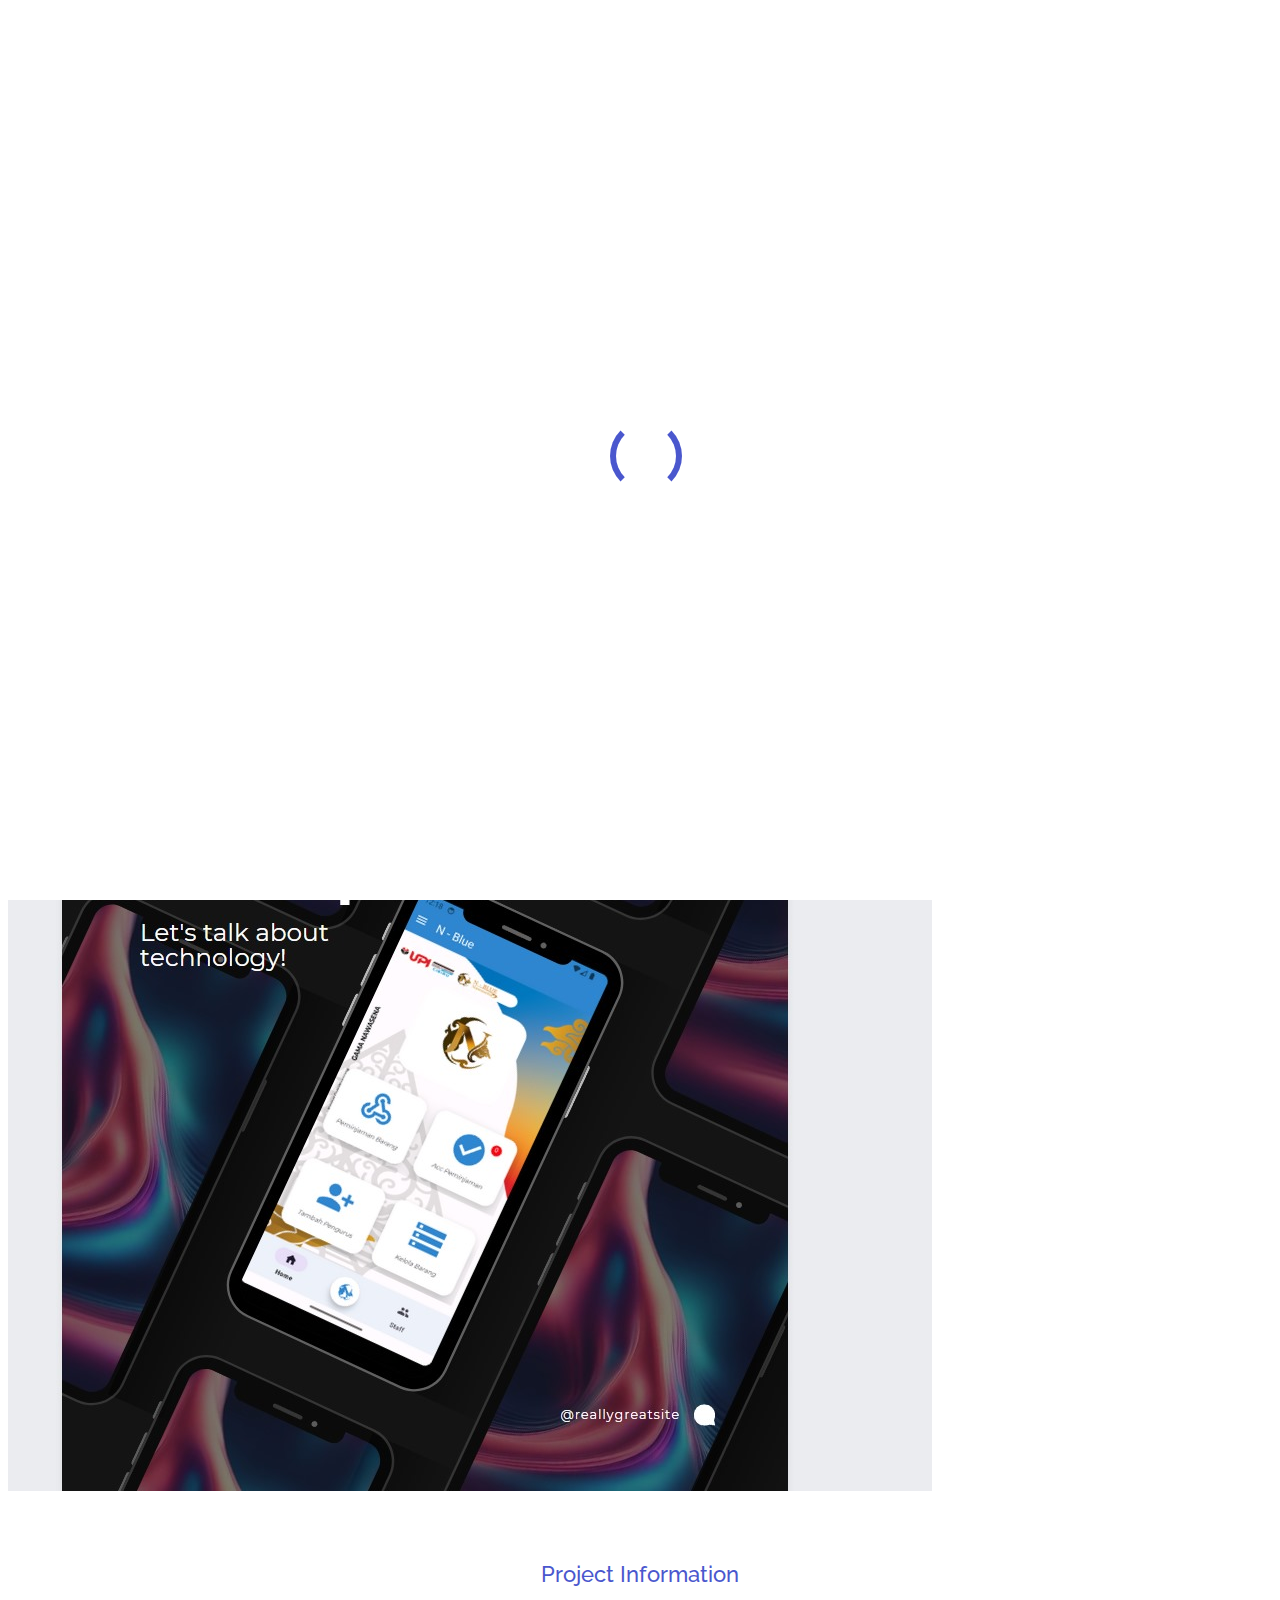
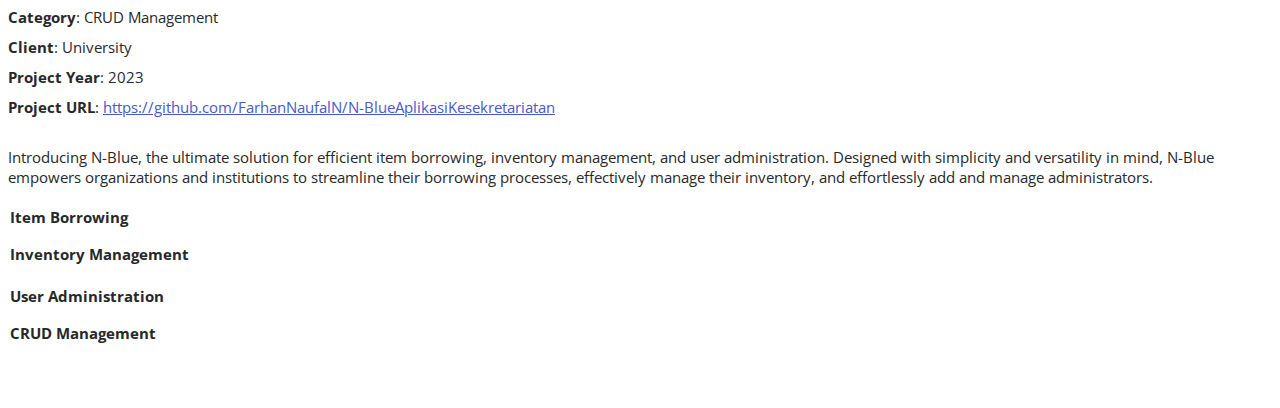
==== portfoliodetails/nblue-details.html @ 5fd06957 "first commit" ====
<!DOCTYPE html>
<html lang="en">
  <head>
    <meta charset="utf-8" />
    <meta content="width=device-width, initial-scale=1.0" name="viewport" />

    <title>Portfolio Details - Personal Bootstrap Template</title>
    <meta content="" name="description" />
    <meta content="" name="keywords" />

    <!-- Favicons -->
    <link href="assets/img/favicon-32x32.png" rel="icon" />
    <link href="../assets/img/apple-touch-icon.png" rel="apple-touch-icon" />

    <!-- Google Fonts -->
    <link
      href="https://fonts.googleapis.com/css?family=Open+Sans:300,300i,400,400i,600,600i,700,700i|Raleway:300,300i,400,400i,500,500i,600,600i,700,700i|Poppins:300,300i,400,400i,500,500i,600,600i,700,700i"
      rel="stylesheet"
    />

    <!-- Vendor CSS Files -->
    <link
      href="../assets/vendor/bootstrap/css/bootstrap.min.css"
      rel="stylesheet"
    />
    <link href="../assets/vendor/icofont/icofont.min.css" rel="stylesheet" />
    <link
      href="../assets/vendor/boxicons/css/boxicons.min.css"
      rel="stylesheet"
    />
    <link href="../assets/vendor/venobox/venobox.css" rel="stylesheet" />
    <link
      href="../assets/vendor/owl.carousel/assets/owl.carousel.min.css"
      rel="stylesheet"
    />
    <link href="../assets/vendor/aos/aos.css" rel="stylesheet" />

    <!-- Template Main CSS File -->
    <link href="../assets/css/style.css" rel="stylesheet" />
  </head>

  <body>
    <main id="main">
      <!-- ======= Portfolio Details ======= -->
      <section id="portfolio-details" class="portfolio-details">
        <div class="container" data-aos="fade-up">
          <div class="row">
            <div class="col-lg-12">
              <h2 class="portfolio-title">N-BLUE APP</h2>
              <div class="owl-carousel portfolio-details-carousel">
                <img
                  src="../assets/img/portfolio/nblue.jpg"
                  class="img-fluid"
                  alt=""
                />
                <img
                  src="../assets/img/portfolio/nblue1.jpg"
                  class="img-fluid"
                  alt=""
                />
              </div>
            </div>

            <div class="col-lg-12 portfolio-info">
              <h3>Project information</h3>
              <ul>
                <li><strong>Category</strong>: CRUD Management</li>
                <li><strong>Client</strong>: University</li>
                <li><strong>Project Year</strong>: 2023</li>
                <li><strong>Project URL</strong>: <a href="#">
                  https://github.com/FarhanNaufalN/N-BlueAplikasiKesekretariatan
                </a></li>
              </ul>

              <p>
                Introducing N-Blue, the ultimate solution for efficient item borrowing, 
                inventory management, and user administration. 
                Designed with simplicity and versatility in mind, 
                N-Blue empowers organizations and institutions to streamline their 
                borrowing processes, effectively manage their inventory, and effortlessly add 
                and manage administrators.
              </p>
              <div class="row">
             
                <div class="col-lg-6">
                  <ul>
                    <li>
                      <i class="icofont-rounded-right"></i>
                      <strong>Item Borrowing</strong>
                    </li>
                    <li>
                      <i class="icofont-rounded-right"></i>
                      <strong>Inventory Management</strong>
                    </li>
                   

                    
                  </ul>
                </div>
                <div class="col-lg-6">
                  <ul>
                    <li>
                      <i class="icofont-rounded-right"></i>
                      <strong>User Administration</strong>
                    </li>

                    <li>
                      <i class="icofont-rounded-right"></i>
                      <strong>CRUD Management</strong>
                    </li>
                  </ul>
                </div>
              </div
          </div>
        </div>
      </section>
      <!-- End Portfolio Details -->
    </main>
    <!-- End #main -->

    <a href="#" class="back-to-top"><i class="bx bx-up-arrow-alt"></i></a>
    <div id="preloader"></div>

    <!-- Vendor JS Files -->
    <script src="../assets/vendor/jquery/jquery.min.js"></script>
    <script src="../assets/vendor/bootstrap/js/bootstrap.bundle.min.js"></script>
    <script src="../assets/vendor/jquery.easing/jquery.easing.min.js"></script>
    <script src="../assets/vendor/php-email-form/validate.js"></script>
    <script src="../assets/vendor/waypoints/jquery.waypoints.min.js"></script>
    <script src="../assets/vendor/counterup/counterup.min.js"></script>
    <script src="../assets/vendor/isotope-layout/isotope.pkgd.min.js"></script>
    <script src="../assets/vendor/venobox/venobox.min.js"></script>
    <script src="../assets/vendor/owl.carousel/owl.carousel.min.js"></script>
    <script src="../assets/vendor/typed.js/typed.min.js"></script>
    <script src="../assets/vendor/aos/aos.js"></script>

    <!-- Template Main JS File -->
    <script src="../assets/js/main.js"></script>
  </body>
</html>
---- assets/css/style.css ----
/*--------------------------------------------------------------
# General
--------------------------------------------------------------*/
body {
  font-family: "Open Sans", sans-serif;
  color: #272829;
}
:root {
  /* Combo - 1 */
  /* --primary-color: #EC3B38; */
  /* --primary-color-hover: #fa716e; */
  /* Combo - 2 */
  --primary-color: #4a57ce;
  --primary-color-hover: #39409e;
  /* Combo - 3 */
  /* --primary-color: #fa5b0f;
  --primary-color-hover: #f57e47; */
}
a {
  color: var(--primary-color);
}

a:hover {
  color: var(--primary-color-hover);
  text-decoration: none;
}

h1,
h2,
h3,
h4,
h5,
h6 {
  font-family: "Raleway", sans-serif;
}

/*--------------------------------------------------------------
# Back to top button
--------------------------------------------------------------*/
.back-to-top {
  position: fixed;
  display: none;
  width: 40px;
  height: 40px;
  border-radius: 50px;
  right: 15px;
  bottom: 15px;
  background: var(--primary-color);
  color: #fff;
  transition: display 0.5s ease-in-out;
  z-index: 99999;
}

.back-to-top i {
  font-size: 24px;
  position: absolute;
  top: 7px;
  left: 8px;
}

.back-to-top:hover {
  color: #fff;
  background: var(--primary-color-hover);
  transition: background 0.2s ease-in-out;
}

/*--------------------------------------------------------------
# Preloader
--------------------------------------------------------------*/
#preloader {
  position: fixed;
  top: 0;
  left: 0;
  right: 0;
  bottom: 0;
  z-index: 9999;
  overflow: hidden;
  background: #fff;
}

#preloader:before {
  content: "";
  position: fixed;
  top: calc(50% - 30px);
  left: calc(50% - 30px);
  border: 6px solid var(--primary-color);
  border-top-color: #fff;
  border-bottom-color: #fff;
  border-radius: 50%;
  width: 60px;
  height: 60px;
  -webkit-animation: animate-preloader 1s linear infinite;
  animation: animate-preloader 1s linear infinite;
}

@-webkit-keyframes animate-preloader {
  0% {
    transform: rotate(0deg);
  }
  100% {
    transform: rotate(360deg);
  }
}

@keyframes animate-preloader {
  0% {
    transform: rotate(0deg);
  }
  100% {
    transform: rotate(360deg);
  }
}

/*--------------------------------------------------------------
# Disable aos animation delay on mobile devices
--------------------------------------------------------------*/
@media screen and (max-width: 768px) {
  [data-aos-delay] {
    transition-delay: 0 !important;
  }
}

/*--------------------------------------------------------------
# Header
--------------------------------------------------------------*/
#header {
  position: fixed;
  top: 0;
  left: 0;
  bottom: 0;
  z-index: 9997;
  transition: all 0.5s;
  padding: 15px;
  overflow-y: auto;
}

@media (max-width: 992px) {
  #header {
    width: 300px;
    background: #fff;
    border-right: 1px solid #e6e9ec;
    left: -300px;
  }
}

@media (min-width: 992px) {
  #main {
    margin-left: 0px;
  }
}
@media (min-width: 992px) {
  .venoframe #main {
    margin-left: 0px;
  }
}

/*--------------------------------------------------------------
# Navigation Menu
--------------------------------------------------------------*/
/* Desktop Navigation */
.nav-menu * {
  margin: 0;
  padding: 0;
  list-style: none;
}

.nav-menu > ul > li {
  position: relative;
  white-space: nowrap;
}

.nav-menu a {
  display: flex;
  align-items: center;
  color: #45505b;
  padding: 10px 18px;
  margin-bottom: 8px;
  transition: 0.3s;
  font-size: 15px;
  border-radius: 50px;
  background: #f2f3f5;
  height: 56px;
  width: 100%;
  overflow: hidden;
  transition: 0.3s;
}

.nav-menu a i {
  font-size: 20px;
}

.nav-menu a span {
  padding: 0 5px 0 7px;
  color: #45505b;
}

@media (min-width: 992px) {
  .nav-menu a {
    width: 56px;
  }
  .nav-menu a span {
    display: none;
    color: #fff;
  }
}

.nav-menu a:hover,
.nav-menu .active > a,
.nav-menu li:hover > a {
  color: #fff;
  background: var(--primary-color);
}

.nav-menu a:hover span,
.nav-menu .active > a span,
.nav-menu li:hover > a span {
  color: #fff;
}

.nav-menu a:hover,
.nav-menu li:hover > a {
  width: 100%;
  color: #fff;
}

.nav-menu a:hover span,
.nav-menu li:hover > a span {
  display: block;
}

/* Mobile Navigation */
.mobile-nav-toggle {
  position: fixed;
  right: 15px;
  top: 15px;
  z-index: 9998;
  border: 0;
  background: none;
  font-size: 24px;
  transition: all 0.4s;
  outline: none !important;
  line-height: 1;
  cursor: pointer;
  text-align: right;
}

.mobile-nav-toggle i {
  color: #45505b;
}

.mobile-nav-active {
  overflow: hidden;
}

.mobile-nav-active #header {
  left: 0;
}

.mobile-nav-active .mobile-nav-toggle i {
  color: var(--primary-color);
}

/*--------------------------------------------------------------
# Hero Section
--------------------------------------------------------------*/
#hero {
  width: 100%;
  height: 100vh;
  background: url("../img/hero-bg.jpg") top right no-repeat;
  background-size: cover;
  position: relative;
}

@media (min-width: 992px) {
  #hero {
    padding-left: 160px;
  }
}

#hero:before {
  content: "";
  background: rgba(255, 255, 255, 0.8);
  /* background: #EC3B38; */
  position: absolute;
  bottom: 0;
  top: 0;
  left: 0;
  right: 0;
}

#hero h1 {
  margin: 0;
  font-size: 64px;
  font-weight: 700;
  line-height: 56px;
  color: #45505b;
}

#hero p {
  color: #45505b;
  margin: 15px 0 0 0;
  font-size: 26px;
  font-family: "Poppins", sans-serif;
}

#hero p span {
  color: var(--primary-color);
  letter-spacing: 1px;
}

#hero .social-links {
  margin-top: 30px;
}

#hero .social-links a {
  font-size: 24px;
  display: inline-block;
  color: #45505b;
  line-height: 1;
  margin-right: 20px;
  transition: 0.3s;
}

#hero .social-links a:hover {
  color: var(--primary-color);
}

@media (max-width: 992px) {
  #hero {
    text-align: center;
  }
  #hero h1 {
    font-size: 32px;
    line-height: 36px;
  }
  #hero p {
    margin-top: 10px;
    font-size: 20px;
    line-height: 24px;
  }
}

/*--------------------------------------------------------------
# Sections General
--------------------------------------------------------------*/
section {
  padding: 60px 0;
  overflow: hidden;
}

.section-title {
  text-align: center;
  padding-bottom: 30px;
}

.section-title h2 {
  font-size: 32px;
  font-weight: bold;
  text-transform: uppercase;
  margin-bottom: 20px;
  padding-bottom: 20px;
  position: relative;
  color: #45505b;
  transition: 0.3s linear;
}

.section-title h2::before {
  content: "";
  position: absolute;
  display: block;
  width: 120px;
  height: 0px;
  background: #ddd;
  bottom: 1px;
  left: calc(50% - 60px);
}

.section-title h2::after {
  content: "";
  position: absolute;
  display: block;
  width: 40px;
  height: 3px;
  background: var(--primary-color);
  bottom: 0;
  left: calc(50% - 20px);
  transition: 0.3s linear;
}
.section-title h2:hover::after {
  width: 120px;
  left: calc(50% - 60px);
}
.section-title p {
  margin-bottom: 0;
}

/*--------------------------------------------------------------
# About
--------------------------------------------------------------*/

.about .content h3 {
  font-weight: 700;
  font-size: 26px;
  color: #728394;
}

.about .content ul {
  list-style: none;
  padding: 0;
}

.about .content ul li {
  padding-bottom: 10px;
}

.about .content ul i {
  font-size: 20px;
  padding-right: 2px;
  color: var(--primary-color);
}

.about .content p:last-child {
  margin-bottom: 0;
}

.img-circle {
  clip-path: circle();
}

/*--------------------------------------------------------------
# Portfolio
--------------------------------------------------------------*/
.portfolio .portfolio-item {
  margin-bottom: 30px;
}

.portfolio #portfolio-flters {
  padding: 0;
  margin: 0 auto 25px auto;
  list-style: none;
  text-align: center;
  background: #fff;
  border-radius: 50px;
  padding: 2px 15px;
}

.portfolio #portfolio-flters li {
  cursor: pointer;
  display: inline-block;
  padding: 10px 15px;
  font-size: 14px;
  font-weight: 600;
  line-height: 1;
  text-transform: uppercase;
  color: #272829;
  margin-bottom: 5px;
  transition: all 0.3s ease-in-out;
}

.portfolio #portfolio-flters li:hover,
.portfolio #portfolio-flters li.filter-active {
  color: var(--primary-color);
}

.portfolio #portfolio-flters li:last-child {
  margin-right: 0;
}

.portfolio .portfolio-wrap {
  transition: 0.3s;
  position: relative;
  overflow: hidden;
  z-index: 1;
  /* background: rgba(69, 80, 91, 0.8); */
  background: #4c874d;
  background: #72b626;
}

.portfolio .portfolio-wrap::before {
  content: "";
  background: rgba(255, 255, 255, 0.7);
  position: absolute;
  left: 30px;
  right: 30px;
  top: 30px;
  bottom: 30px;
  transition: all ease-in-out 0.3s;
  z-index: 2;
  opacity: 0;
}

.portfolio .portfolio-wrap .portfolio-info {
  opacity: 0;
  position: absolute;
  top: 0;
  left: 0;
  right: 0;
  bottom: 0;
  text-align: center;
  z-index: 3;
  transition: all ease-in-out 0.3s;
  display: flex;
  flex-direction: column;
  justify-content: center;
  align-items: center;
}

.portfolio .portfolio-wrap .portfolio-info::before {
  display: block;
  content: "";
  width: 48px;
  height: 48px;
  position: absolute;
  top: 35px;
  left: 35px;
  border-top: 3px solid #d7dce1;
  border-left: 3px solid #d7dce1;
  transition: all 0.5s ease 0s;
  z-index: 9994;
}

.portfolio .portfolio-wrap .portfolio-info::after {
  display: block;
  content: "";
  width: 48px;
  height: 48px;
  position: absolute;
  bottom: 35px;
  right: 35px;
  border-bottom: 3px solid #d7dce1;
  border-right: 3px solid #d7dce1;
  transition: all 0.5s ease 0s;
  z-index: 9994;
}

.portfolio .portfolio-wrap .portfolio-info h4 {
  font-size: 20px;
  color: #45505b;
  font-weight: 600;
}

.portfolio .portfolio-wrap .portfolio-info p {
  color: #45505b;
  font-size: 14px;
  text-transform: uppercase;
  padding: 0;
  margin: 0;
}

.portfolio .portfolio-wrap .portfolio-links {
  text-align: center;
  z-index: 4;
}

.portfolio .portfolio-wrap .portfolio-links a {
  color: #45505b;
  margin: 0 2px;
  font-size: 28px;
  display: inline-block;
  transition: 0.3s;
}

.portfolio .portfolio-wrap .portfolio-links a:hover {
  color: var(--primary-color);
}

.portfolio .portfolio-wrap:hover::before {
  top: 0;
  left: 0;
  right: 0;
  bottom: 0;
  opacity: 1;
}

.portfolio .portfolio-wrap:hover .portfolio-info {
  opacity: 1;
}

.portfolio .portfolio-wrap:hover .portfolio-info::before {
  top: 15px;
  left: 15px;
}

.portfolio .portfolio-wrap:hover .portfolio-info::after {
  bottom: 15px;
  right: 15px;
}




/*--------------------------------------------------------------
# Testimonials
--------------------------------------------------------------*/
.testimonials .section-header {
  margin-bottom: 40px;
}

.testimonials .testimonial-item {
  text-align: center;
}

.testimonials .testimonial-item .testimonial-img {
  width: 120px;
  height: 120px;
  border-radius: 50%;
  border: 4px solid #fff;
  margin: 0 auto;
}

.testimonials .testimonial-item h3 {
  font-size: 20px;
  font-weight: bold;
  margin: 10px 0 5px 0;
  color: #111;
}

.testimonials .testimonial-item h4 {
  font-size: 14px;
  color: #999;
  margin: 0 0 15px 0;
}

.testimonials .testimonial-item .quote-icon-left,
.testimonials .testimonial-item .quote-icon-right {
  color: var(--primary-color-hover);
  font-size: 26px;
}

.testimonials .testimonial-item .quote-icon-left {
  display: inline-block;
  left: -5px;
  position: relative;
}

.testimonials .testimonial-item .quote-icon-right {
  display: inline-block;
  right: -5px;
  position: relative;
  top: 10px;
}

.testimonials .testimonial-item p {
  font-style: italic;
  margin: 0 auto 15px auto;
}

.testimonials .owl-nav,
.testimonials .owl-dots {
  margin-top: 5px;
  text-align: center;
}

.testimonials .owl-dot {
  display: inline-block;
  margin: 0 5px;
  width: 12px;
  height: 12px;
  border-radius: 50%;
  background-color: #ddd !important;
}

.testimonials .owl-dot.active {
  background-color: var(--primary-color) !important;
}

@media (min-width: 992px) {
  .testimonials .testimonial-item p {
    width: 80%;
  }
}

/*--------------------------------------------------------------
# Portfolio Details
--------------------------------------------------------------*/
.portfolio-details {
  padding: 40px 0;
}

.portfolio-details .portfolio-title {
  font-size: 26px;
  font-weight: 700;
  margin-bottom: 20px;
}

.portfolio-details .portfolio-details-carousel .owl-nav,
.portfolio-details .portfolio-details-carousel .owl-dots {
  margin-top: 5px;
  text-align: center;
}

.portfolio-details .portfolio-details-carousel .owl-dot {
  display: inline-block;
  margin: 0 5px;
  width: 12px;
  height: 12px;
  border-radius: 50%;
  background-color: #ddd !important;
}

.portfolio-details .portfolio-details-carousel .owl-dot.active {
  background-color: var(--primary-color) !important;
}

.portfolio-details .portfolio-info {
  padding-top: 45px;
}

.portfolio-details .portfolio-info h3 {
  font-size: 22px;
  font-weight: 500;
  margin-bottom: 20px;
  color: var(--primary-color);
  text-align: center;
  margin-top: 20px;
  text-transform: capitalize;
}

.portfolio-details .portfolio-info ul {
  list-style: none;
  padding: 0;
  font-size: 15px;
}

.portfolio-details .portfolio-info ul li + li {
  margin-top: 10px;
}

.portfolio-details .portfolio-info p {
  font-size: 15px;
  padding: 15px 0 0 0;
}

@media (max-width: 992px) {
  .portfolio-details .portfolio-info {
    padding-top: 20px;
  }
}

.portfolio-details ul i {
  font-size: 20px;
  padding-right: 2px;
  color: var(--primary-color);
}
/*--------------------------------------------------------------
# Footer
--------------------------------------------------------------*/
#footer {
  background: #f7f8f9;
  color: #45505b;
  font-size: 14px;
  text-align: center;
  padding: 30px 0;
}

#footer h3 {
  font-size: 36px;
  font-weight: 700;
  position: relative;
  font-family: "Poppins", sans-serif;
  padding: 0;
  margin: 0 0 15px 0;
}

#footer p {
  font-size: 15;
  font-style: italic;
  padding: 0;
  margin: 0 0 40px 0;
}

#footer .social-links {
  margin: 0 0 40px 0;
}

#footer .social-links a {
  font-size: 18px;
  display: inline-block;
  background: var(--primary-color);
  color: #fff;
  line-height: 1;
  padding: 8px 0;
  margin-right: 4px;
  border-radius: 50%;
  text-align: center;
  width: 36px;
  height: 36px;
  transition: 0.3s;
}

#footer .social-links a:hover {
  background: var(--primary-color-hover);
  color: #fff;
  text-decoration: none;
}

#footer .copyright {
  margin: 0 0 5px 0;
}

#footer .credits {
  font-size: 13px;
}

@media (min-width: 600px) {
  .venoframe {
    max-width: 1200px !important;
    width: 100% !important;
    height: 90vh !important;
  }
}
.venoframe {
  border-radius: 10px;
}
body::-webkit-scrollbar {
  width: 10px;
}
body::-webkit-scrollbar-track {
  background: #fff;
  margin: 20px 0;
}
body::-webkit-scrollbar-track:hover {
  background-color: #ddd;
  margin: 20px 0;
}
body:hover::-webkit-scrollbar-thumb {
  background-color: var(--primary-color);
  border-radius: 10px;
}
body::-webkit-scrollbar-thumb {
  background-color: var(--primary-color);
  border-radius: 10px;
}
body {
  scrollbar-color: var(--primary-color) #fff;
  scrollbar-width: 10px;
}

/*--------------------------------------------------------------
# Clients
--------------------------------------------------------------*/
.clients {
  padding-top: 30px;
}

.clients .clients-wrap {
  border-top: 1px solid #e7e7e7;
  border-left: 1px solid #e7e7e7;
}

.clients .client-logo {
  padding: 64px;
  display: flex;
  justify-content: center;
  align-items: center;
  border-right: 1px solid #e7e7e7;
  border-bottom: 1px solid #e7e7e7;
  overflow: hidden;
  background: #fff;
  height: 140px;
}

.clients .client-logo:hover img {
  transform: scale(1.1);
}

.clients img {
  transition: all 0.4s ease-in-out;
}
@media (max-width: 900px) {
  .clients .client-logo {
    padding: 0;
  }
}
.clients .client-logo:hover img {
  transform: scale(1.1);
}
@media (max-width: 900px) {
  .clients .client-logo img {
    height: 100px;
  }
}
@media (min-width: 1100px) {
  .firebase-icon img {
    height: 110px;
  }
}
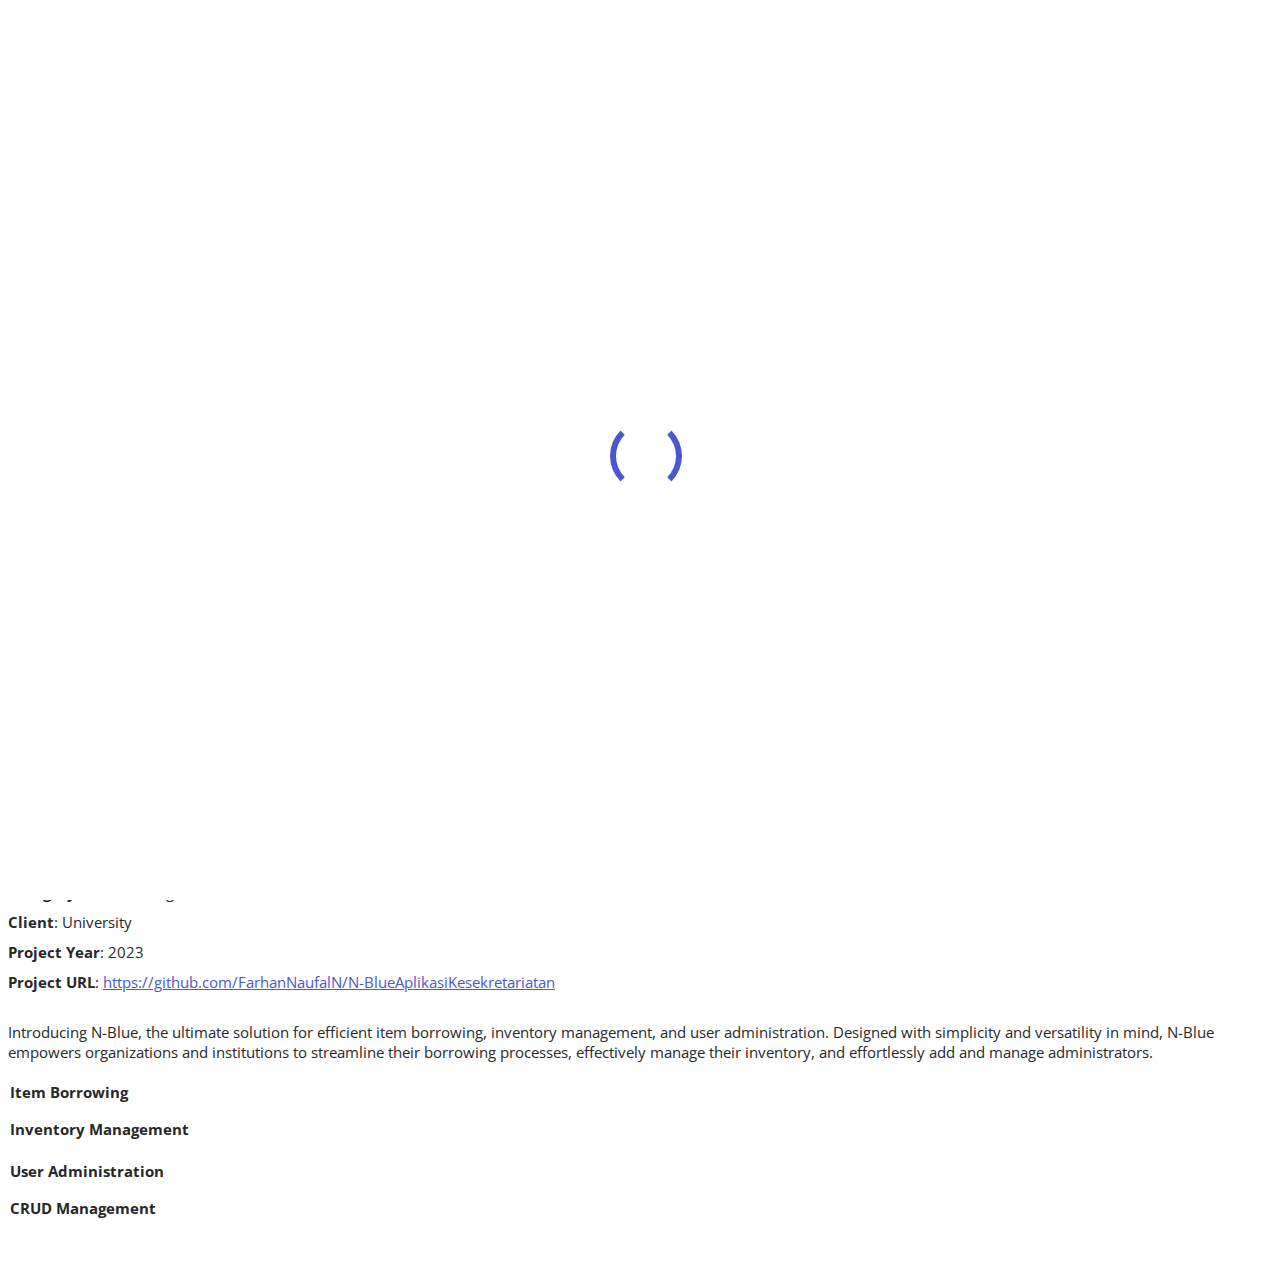
==== commit 1c62d4a3: "Update nblue-details.html" ====
--- a/portfoliodetails/nblue-details.html
+++ b/portfoliodetails/nblue-details.html
@@ -50,11 +50,6 @@
               <div class="owl-carousel portfolio-details-carousel">
                 <img
                   src="../assets/img/portfolio/nblue.jpg"
-                  class="img-fluid"
-                  alt=""
-                />
-                <img
-                  src="../assets/img/portfolio/nblue1.jpg"
                   class="img-fluid"
                   alt=""
                 />
